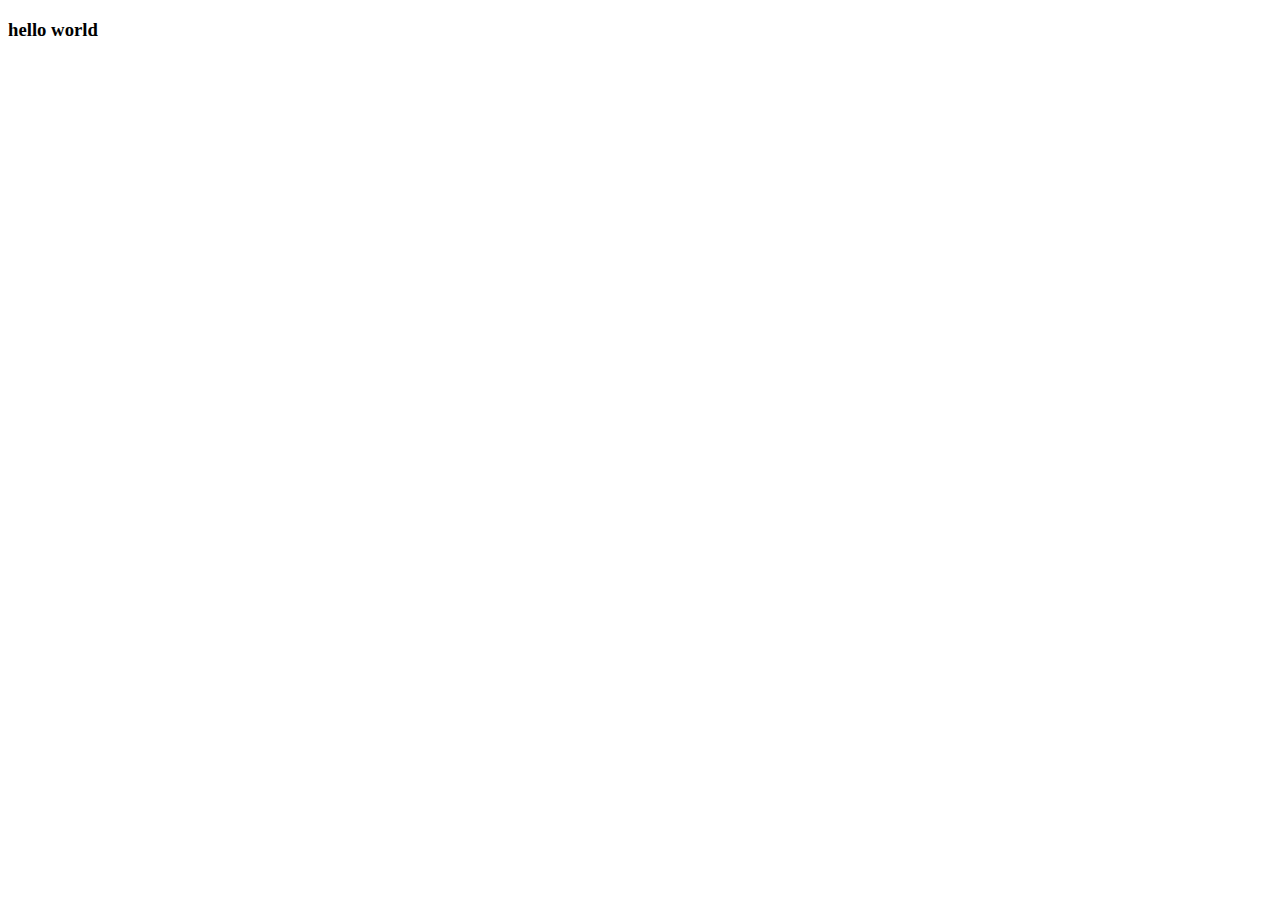
==== index.html @ dae4ef25 "Add files via upload" ====
﻿<!DOCTYPE html>

<html lang="en" xmlns="http://www.w3.org/1999/xhtml">
<head>
    <meta charset="utf-8" />
    <title>my first web</title>
</head>
<body>
    <h3>hello world</h3>
</body>
</html>
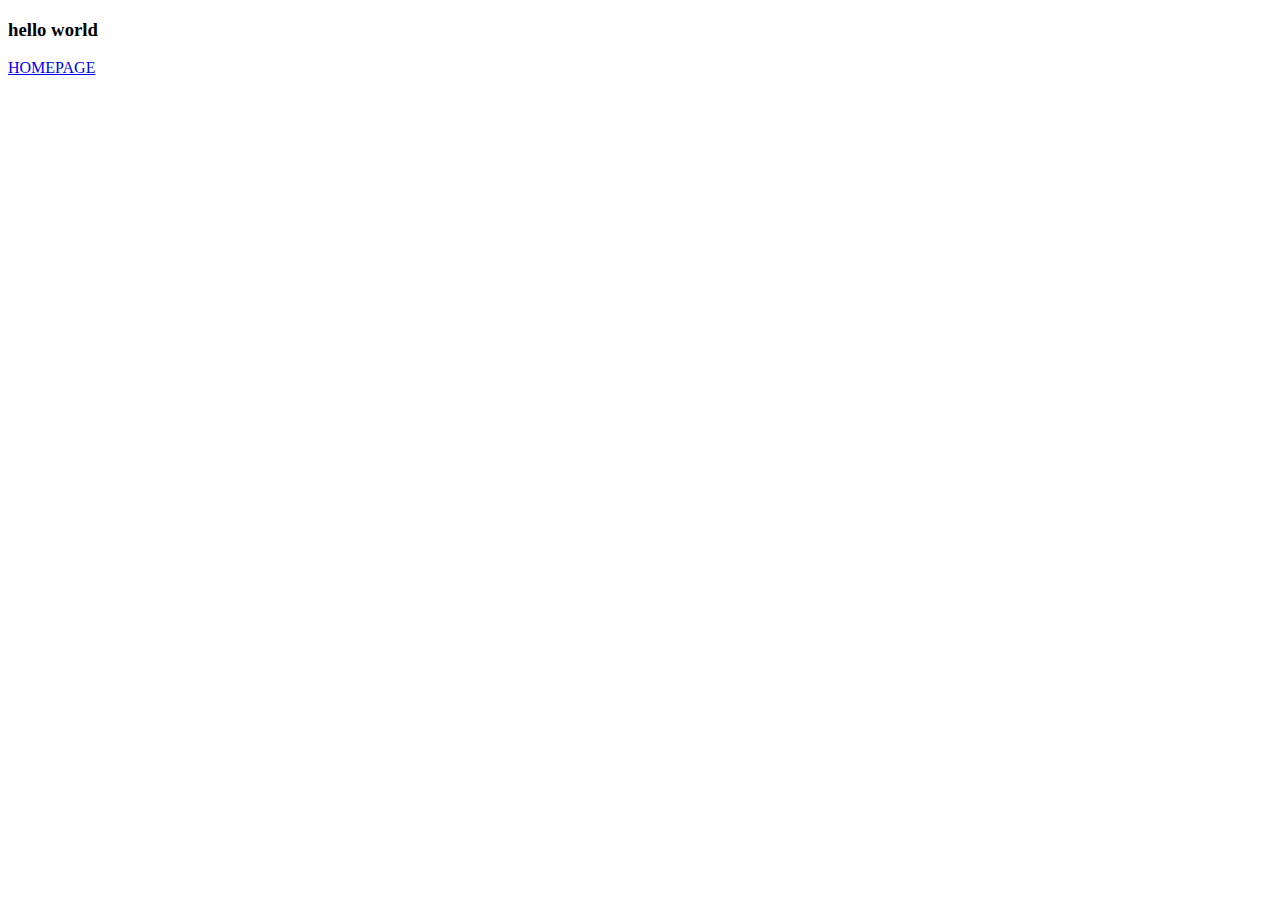
==== commit 6ed11837: "Update index.html" ====
--- a/index.html
+++ b/index.html
@@ -7,5 +7,6 @@
 </head>
 <body>
     <h3>hello world</h3>
+    <li><a href="cafe_hunt.html">HOMEPAGE</a></li>
 </body>
-</html>+</html>
